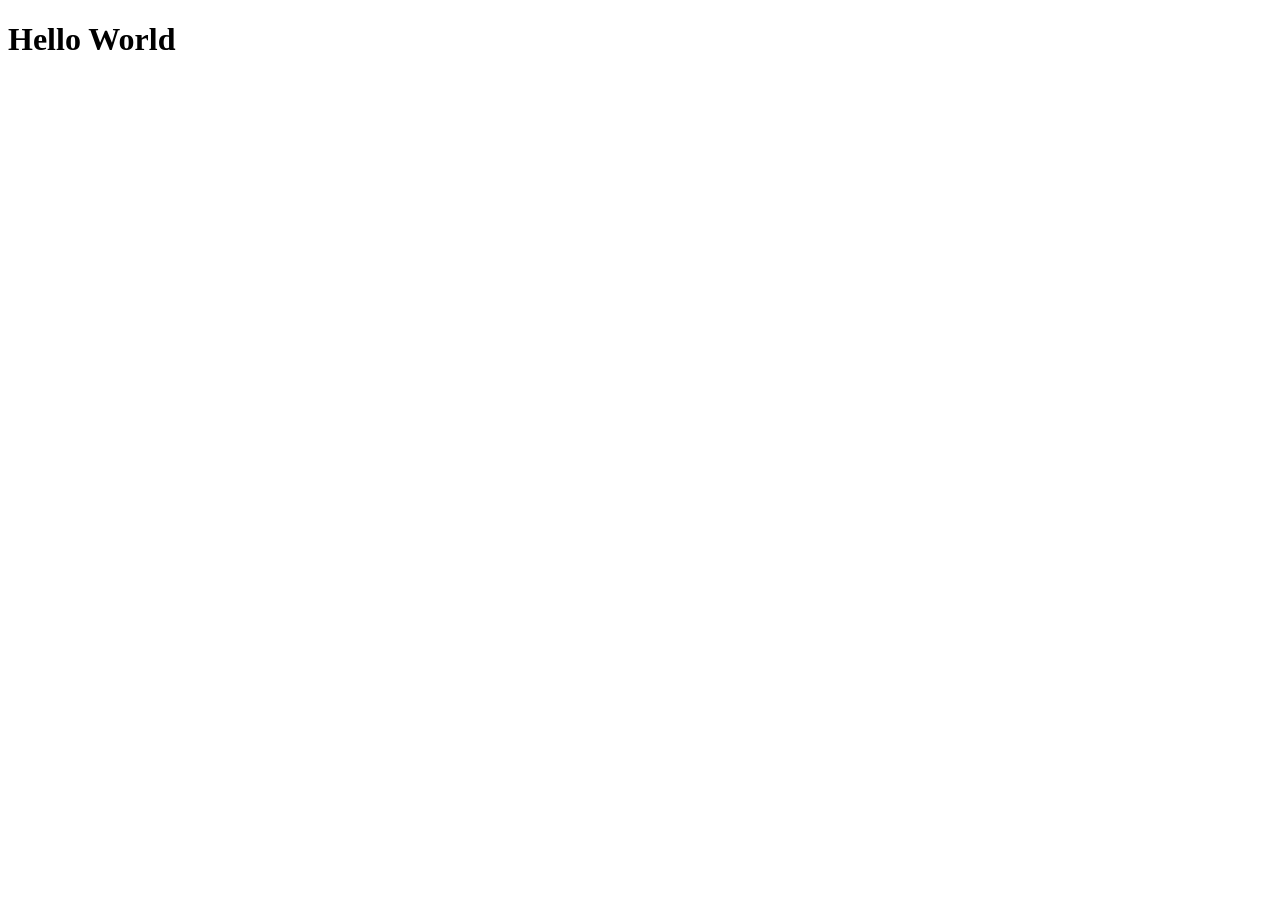
==== boilerplate.html @ 375ebdc9 "Add boilerplate HTML file. Add boilerplate HTML file with style link and javascript link." ====
<!DOCTYPE html>
  <html lang="en">
    <head>

  
      <meta charset="UTF-8">
  
      <meta name="viewport" content="width=device-width, initial-scale=1.0">
  
      <meta http-equiv="X-UA-Compatible" content="ie=edge">
  
      <title>Boilerplate</title>
  
      <link rel="stylesheet" href="style.css">
  
      <script src="javascript.js" defer></script></head>

  
  <body>

    <h1>Hello World</h1>
    
    <script src="script.js"></script>
  
  </body>
  
</html>
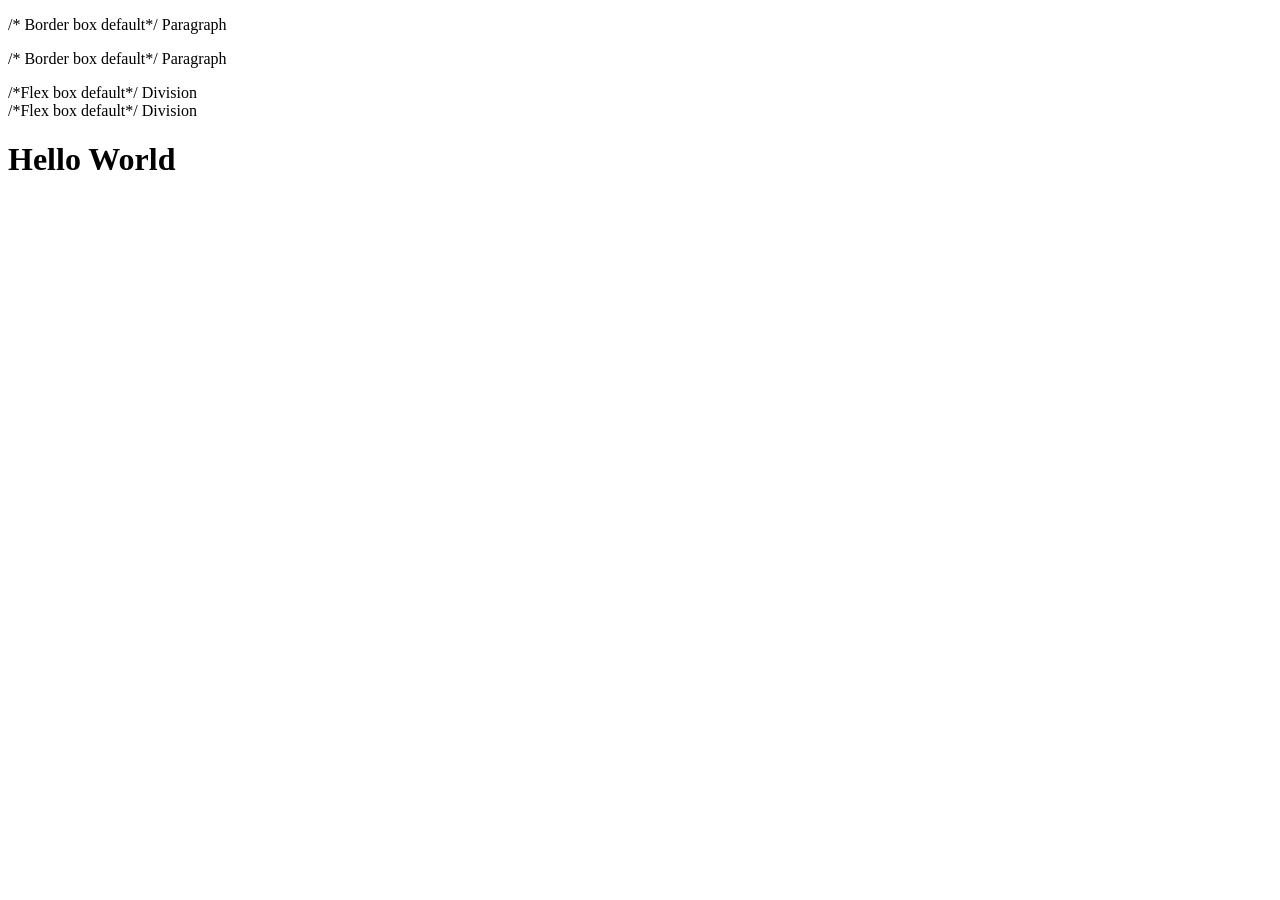
==== commit d357c683: "Add body content to boilerplate HTML Added body content with paragraphs and divs for layout." ====
--- a/boilerplate.html
+++ b/boilerplate.html
@@ -15,9 +15,26 @@
   
       <script src="javascript.js" defer></script></head>
 
+  </head>
   
-  <body>
+    
+    
+    <body>
+        <p> /* Border box default*/
+          Paragraph
+        </p>
+       <p> /* Border box default*/
+          Paragraph
+        </p>
+        <div> /*Flex box default*/
+          Division
+        </div>
+      <div> /*Flex box default*/
+          Division
+        </div>
 
+
+      
     <h1>Hello World</h1>
     
     <script src="script.js"></script>
